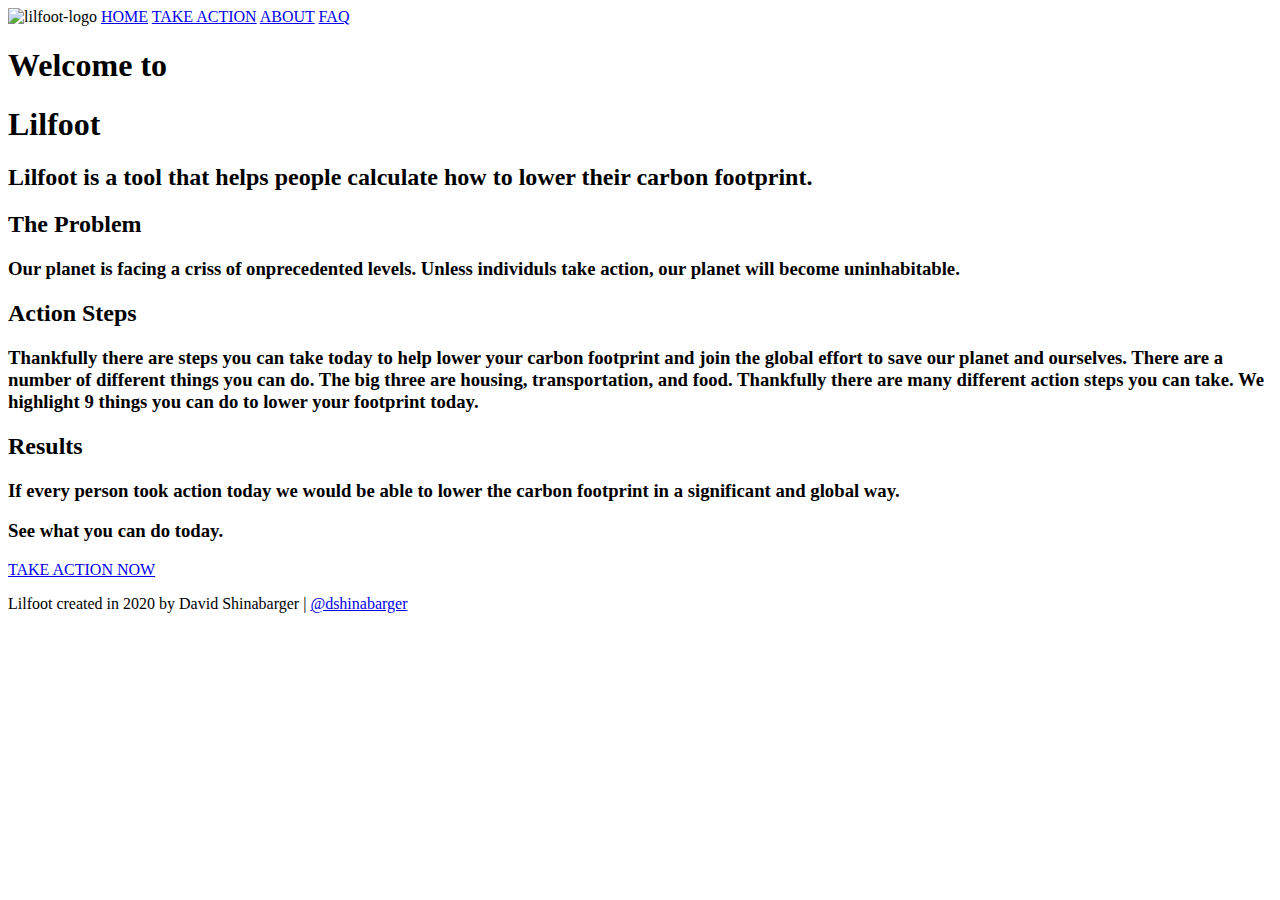
==== index.html @ 5c862786 "Update index.html" ====
<!DOCTYPE html>
<html lang="en" dir="ltr">
    <head>
        <meta charset="utf-8">
        <link rel="stylesheet" type="text/css" href="css/html5reset.css">
        <link rel="stylesheet" type="text/css" href="css/style.css">
        <link href="https://fonts.googleapis.com/css?family=Muli&display=swap" rel="stylesheet">
        <title>Home</title>
    </head>
    <body>

        <header class="header-shadow">

            <nav>
                <img id='lilfootlogo' src="img/lilfootlogo.png" alt="lilfoot-logo">
                <a href="index.html">HOME</a>
                <a href="takeaction.html">TAKE ACTION</a>
                <a href="about.html">ABOUT</a>
                <a href="index.html">FAQ</a>
            </nav>

        </header>
        <div class="container">

            <div class="textsection">

                <h1 id=welcometo>Welcome to</h1>
                <h1>Lilfoot
                </h1>
                <h2 id=homepageinfo>Lilfoot is a tool that helps people calculate how to lower their carbon footprint.</h2>
            </div>

            <div id="pollutedcity" class="horizontalsection">
                <div class="textsection whitefont">
                    <h2>The Problem</h2>
                    <h3>Our planet is facing a criss of onprecedented levels. Unless individuls take action, our planet will become uninhabitable.</h3>
                </div>

            </div>

            <div id="whatdo" class="horizontalsection">
                <div class="textsection ">
                    <h2>Action Steps</h2>
                    <h3>Thankfully there are steps you can take today to help lower your carbon footprint and join the global effort to save our planet and ourselves. There are a number of different things you can do. The big three are housing, transportation, and food.
                        Thankfully there are many different action steps you can take. We highlight 9 things you can do to lower your footprint today.</h3>
                </div>

            </div>

            <div id="result" class="horizontalsection">
                <div class="textsection whitefont">
                    <h2>Results</h2>
                    <h3>If every person took action today we would be able to lower the carbon footprint in a significant and global way.</h3>
                    <h3>See what you can do today.</h3>
                    <a href="takeaction.html" class="buttons">TAKE ACTION NOW</a>
                </div>

            </div>

        </div>

    </body>

    <footer>
        <p>Lilfoot created in 2020 by David Shinabarger |
            <a id="footertwitterthing" href="https://twitter.com/dshinabarger">@dshinabarger</a>
        </p>
    </p>
</footer>
</html>
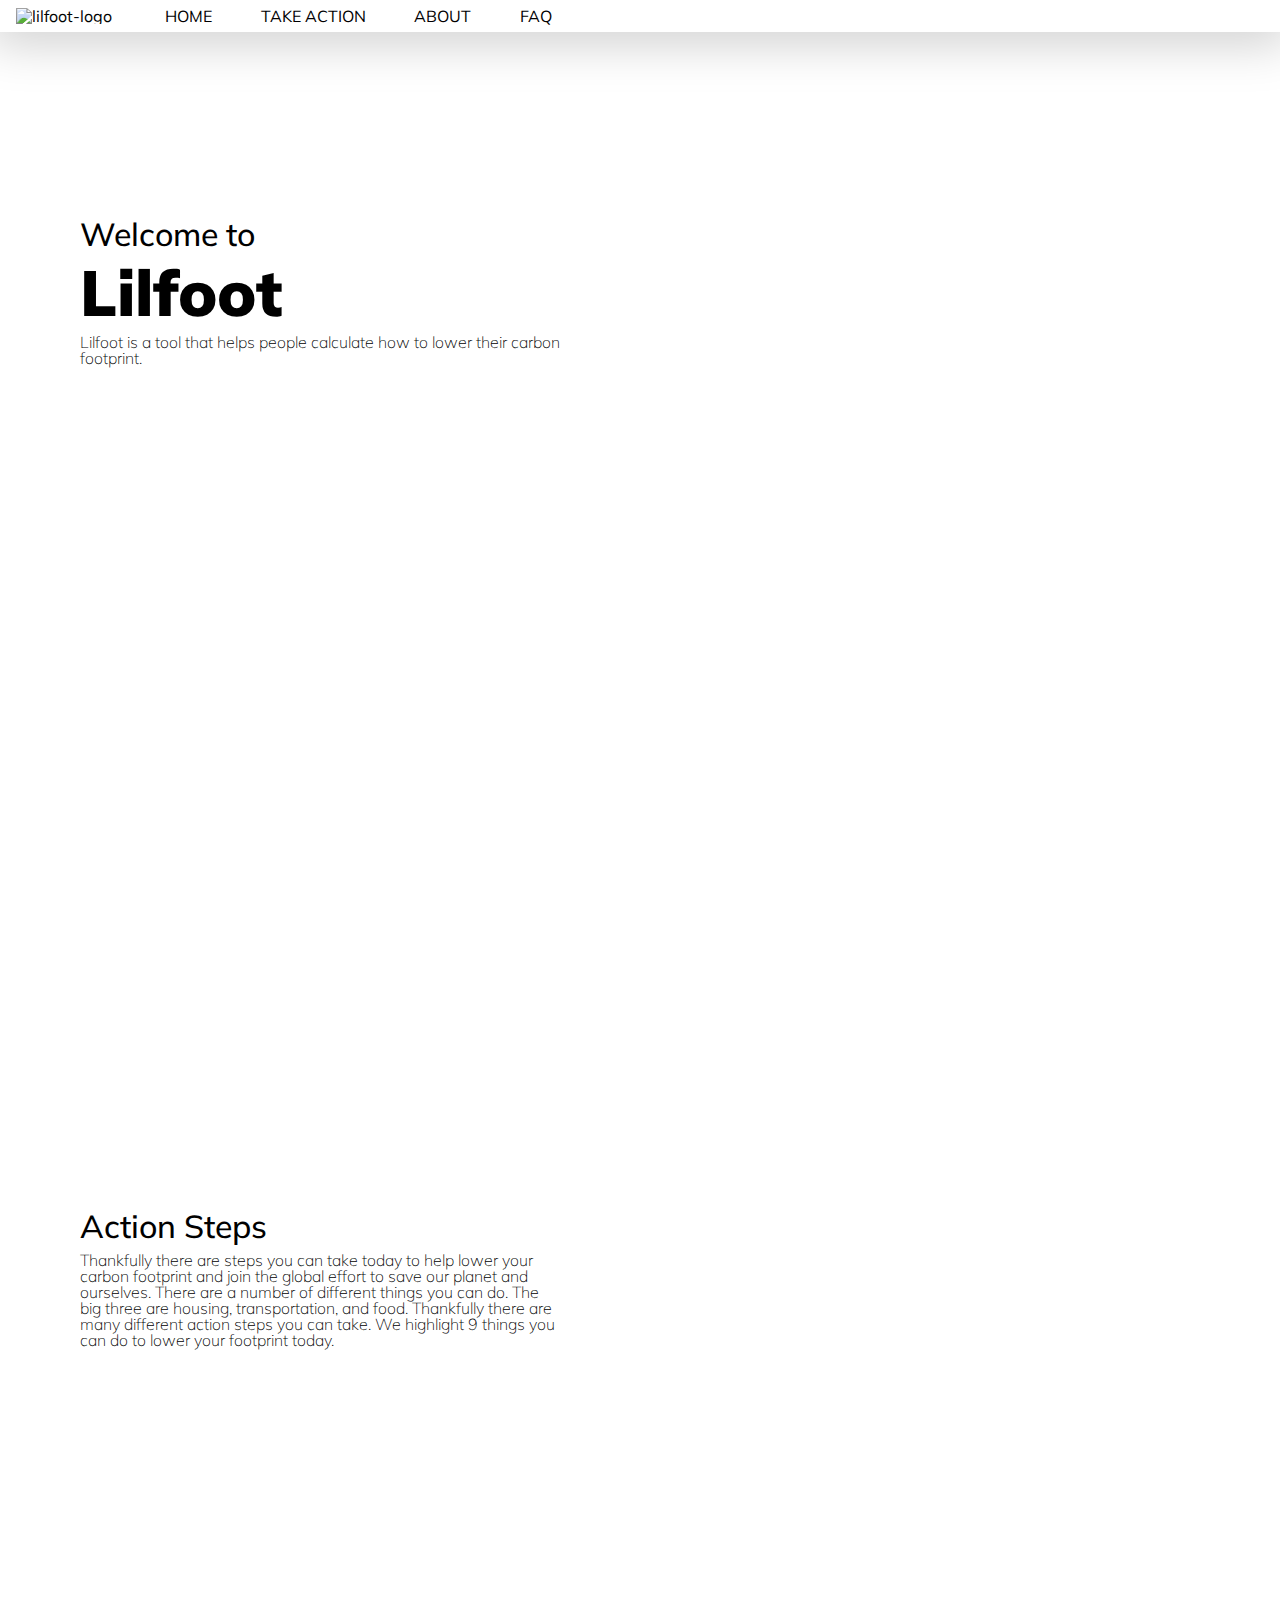
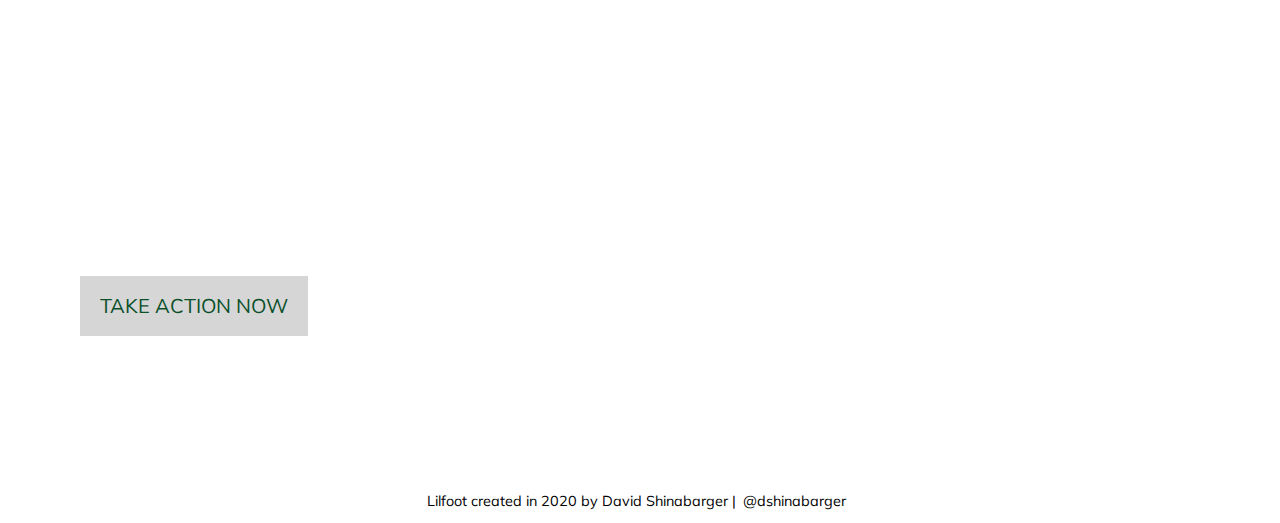
==== commit 4ef2a482: "Update index.html" ====
--- a/index.html
+++ b/index.html
@@ -58,13 +58,10 @@
             </div>
 
         </div>
-
+        <footer>
+            <p>Lilfoot created in 2020 by David Shinabarger |
+                <a id="footertwitterthing" href="https://twitter.com/dshinabarger">@dshinabarger</a>
+            </p>
+        </footer>
     </body>
-
-    <footer>
-        <p>Lilfoot created in 2020 by David Shinabarger |
-            <a id="footertwitterthing" href="https://twitter.com/dshinabarger">@dshinabarger</a>
-        </p>
-    </p>
-</footer>
 </html>
--- a/css/style.css
+++ b/css/style.css
@@ -0,0 +1,213 @@
+body {
+    font-family: 'Muli', sans-serif;
+}
+
+header {
+    width: auto;
+    overflow: auto;
+    margin-top: 0;
+    margin-bottom: 0;
+    padding-top: 2em;
+    padding-bottom: 2em;
+    vertical-align: middle;
+}
+
+nav {
+    display: flex;
+    flex-direction: column;
+    justify-content: space-between;
+    align-items: center;
+    flex-wrap: wrap;
+    justify-content: space-between;
+}
+
+#mainheaderol {
+    text-align: center;
+}
+
+h1, h2, h3 {
+    margin-top: 10px;
+    margin-bottom: 10px;
+}
+
+h1 {
+    font-size: 400%;
+    font-weight: 900;
+}
+
+h2, #welcometo {
+    font-size: 200%;
+    font-weight: 500;
+}
+
+h3, #homepageinfo {
+    font-size: 100%;
+    font-weight: 100;
+}
+
+a {
+    text-decoration: none;
+    color: black;
+    padding: .5em;
+}
+
+a:hover {
+    color: blue;
+}
+
+div {
+    margin-top: 5em;
+}
+
+#lilfootlogo {
+    height: 20%;
+    width: 20%;
+    vertical-align: middle;
+}
+
+#pollutedcity {
+    background-image: url("../img/massimiliano-morosinotto--6hvB84fyYA-unsplash.jpg");
+    background-size: cover;
+    background-position: center;
+    background-blend-mode: lighten;
+}
+
+#result {
+    background-image: url("../img/alec-cooks-AWmFldiADCo-unsplash.jpg");
+    background-size: cover;
+    background-position: center;
+    background-blend-mode: lighten;
+}
+
+#footertwitterthing {
+    margin-left: -5px;
+}
+
+.horizontalsection {
+    height: 30em;
+    width: inherit;
+    margin: 0;
+}
+
+.header-shadow {
+    box-shadow: 0px 0px 50px 10px #ccc;
+}
+
+.shadow {
+    box-shadow: 0px 0px 20px 2px #ccc;
+}
+
+.textsection {
+    margin-top: 3em;
+    margin-left: 2em;
+    margin-right: 2em;
+    padding-top: 1em;
+    padding-bottom: 1em;
+}
+
+.whitefont {
+    color: #FFFFFF;
+}
+
+.container {
+    display: grid;
+    grid-template-rows: repeat(4, 1fr);
+    grid-row-gap: 1em;
+}
+
+.buttons {
+    transition-duration: 0.3s;
+    text-align: center;
+    display: inline-block;
+    weight: 500;
+    padding: 1em;
+    margin-top: 3em;
+    margin-bottom: 1em;
+    font-size: 125%;
+    background-color: #D6D6D6;
+    color: #0B502A;
+}
+
+.buttons:hover {
+
+    background-color: #0B502A;
+    color: white;
+}
+
+footer {
+    font-size: 90%;
+    text-align: center;
+    padding: 1em;
+}
+
+
+}
+
+/*BEGIN TABLET VIEW
+**************
+**************
+************** */
+@media (min-width: 500px) and (max-width: 1024px) {
+    nav {
+        display: flex;
+        flex-direction: row;
+        justify-content: space-between;
+        align-items: center;
+        flex-wrap: wrap;
+        margin-left: 1em;
+        justify-content: space-between;
+        padding-right: 5em;
+    }
+
+    header {
+        width: auto;
+        overflow: auto;
+        margin-top: 0;
+        margin-bottom: 0;
+        padding: 0;
+        vertical-align: middle;
+    }
+
+    .textsection {
+        margin-top: 5em;
+        margin-left: 5em;
+        margin-right: 15em;
+        padding-top: 1em;
+        padding-bottom: 1em;
+    }
+}
+
+/*BEGIN DESKTOP VIEW
+**************
+**************
+************** */
+@media (min-width: 1024px) {
+    nav {
+        display: flex;
+        flex-direction: row;
+        justify-content: space-between;
+        align-items: center;
+        flex-wrap: wrap;
+        justify-content: space-between;
+        padding-right: 10em;
+        margin-right: 35em;
+        margin-left: 1em;
+    }
+
+    header {
+        width: auto;
+        overflow: auto;
+        margin-top: 0;
+        margin-bottom: 0;
+        padding: 0;
+        vertical-align: middle;
+    }
+
+    .textsection {
+        margin-top: 5em;
+        margin-left: 5em;
+        margin-right: 45em;
+        padding-top: 1em;
+        padding-bottom: 1em;
+    }
+}
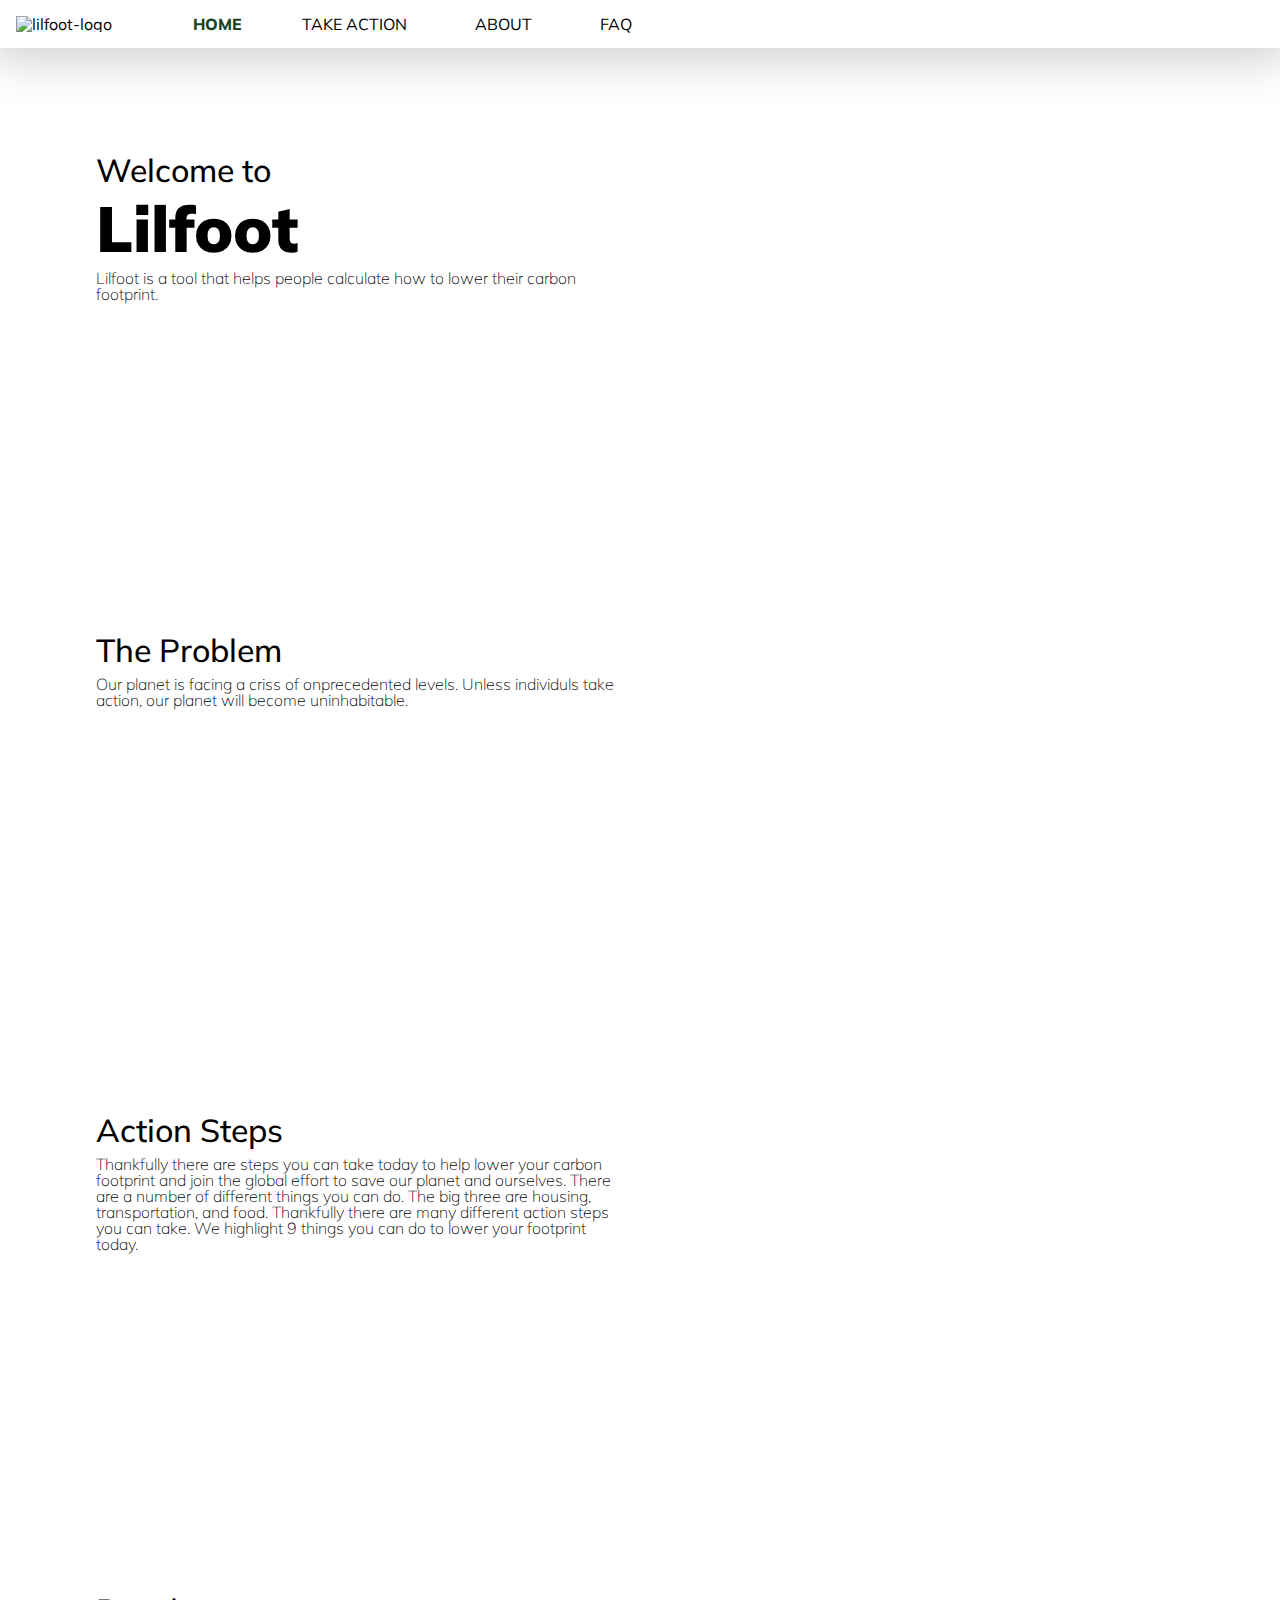
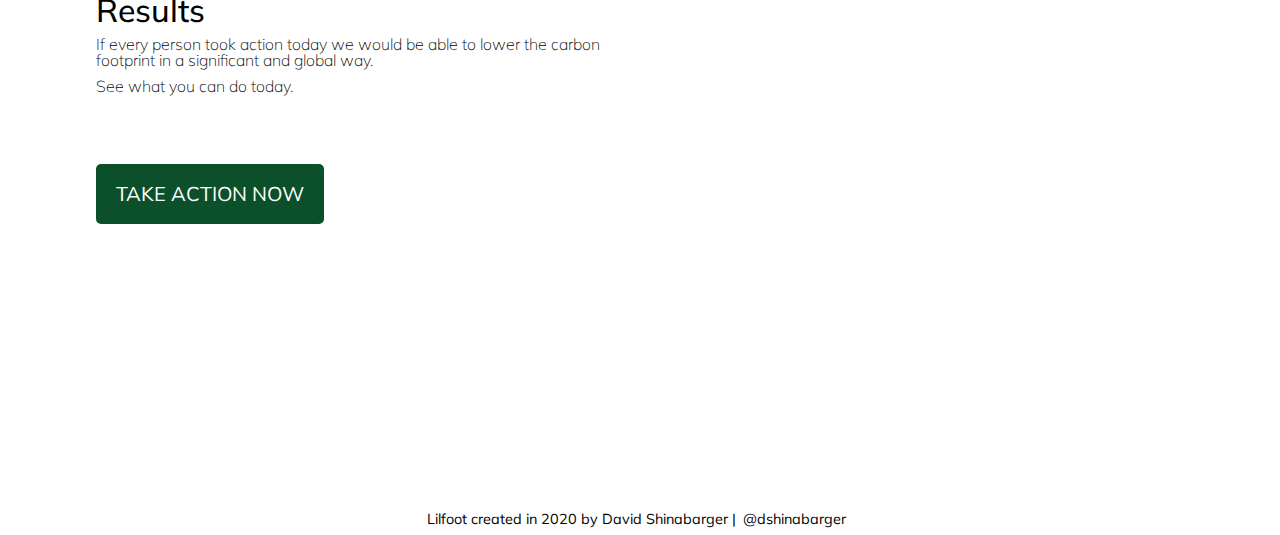
==== commit 4a29ddf3: "Update index.html" ====
--- a/index.html
+++ b/index.html
@@ -13,9 +13,18 @@
 
             <nav>
                 <img id='lilfootlogo' src="img/lilfootlogo.png" alt="lilfoot-logo">
-                <a href="index.html">HOME</a>
+                <a id = "active" href="index.html">HOME</a>
                 <a href="takeaction.html">TAKE ACTION</a>
-                <a href="about.html">ABOUT</a>
+                <div class="dropdown">
+                    <button class="dropbtn">ABOUT
+                        <i class="fa fa-caret-down"></i>
+                    </button>
+                    <div class="dropdown-content">
+                        <a href="about.html">ABOUT</a>
+                        <a href="contact.html">CONTACT</a>
+                    </div>
+                </div>
+
                 <a href="index.html">FAQ</a>
             </nav>
 
--- a/css/style.css
+++ b/css/style.css
@@ -19,6 +19,54 @@
     align-items: center;
     flex-wrap: wrap;
     justify-content: space-between;
+    overflow: hidden;
+}
+
+.dropdown {
+  float: left;
+  overflow: hidden;
+}
+
+.dropdown .dropbtn {
+  font-size: 16px;
+  border: none;
+  outline: none;
+  color: black;
+  padding: 14px 16px;
+  background-color: inherit;
+  font-family: inherit;
+  margin: 0;
+}
+
+.navbar a:hover, .dropdown:hover .dropbtn {
+  background-color: #083A1F;
+  color: white;
+}
+
+.dropdown-content {
+  display: none;
+  position: absolute;
+  background-color: #f9f9f9;
+  min-width: 160px;
+  box-shadow: 0px 8px 16px 0px rgba(0,0,0,0.2);
+  z-index: 1;
+}
+
+.dropdown-content a {
+  float: none;
+  color: black;
+  padding: 12px 16px;
+  text-decoration: none;
+  display: block;
+  text-align: left;
+}
+
+.dropdown-content a:hover {
+  background-color: #ddd;
+}
+
+.dropdown:hover .dropdown-content {
+  display: block;
 }
 
 #mainheaderol {
@@ -43,6 +91,11 @@
 h3, #homepageinfo {
     font-size: 100%;
     font-weight: 100;
+}
+
+h4 {
+  font-weight: 100;
+  font-size: 80%;
 }
 
 a {
@@ -52,12 +105,11 @@
 }
 
 a:hover {
-    color: blue;
-}
-
-div {
-    margin-top: 5em;
-}
+    color: #1D431F;
+    font-weight: 800;
+}
+
+div {}
 
 #lilfootlogo {
     height: 20%;
@@ -94,25 +146,21 @@
 }
 
 .shadow {
-    box-shadow: 0px 0px 20px 2px #ccc;
+    box-shadow: 0px 0px 5px 5px #ccc;
 }
 
 .textsection {
-    margin-top: 3em;
+    margin-top: 5em;
     margin-left: 2em;
     margin-right: 2em;
-    padding-top: 1em;
-    padding-bottom: 1em;
-}
-
-.whitefont {
-    color: #FFFFFF;
+    padding: 1em;
+    background: white;
+    font: black;
 }
 
 .container {
     display: grid;
     grid-template-rows: repeat(4, 1fr);
-    grid-row-gap: 1em;
 }
 
 .buttons {
@@ -124,30 +172,140 @@
     margin-top: 3em;
     margin-bottom: 1em;
     font-size: 125%;
-    background-color: #D6D6D6;
-    color: #0B502A;
-}
-
-.buttons:hover {
-
     background-color: #0B502A;
     color: white;
-}
+    border-radius: 5px;
+    border: 0px;
+}
+
+.buttons:hover {
+    background-color: #D4FFDB;
+    color: #0B502A;
+    border: 5px solid #0B502A;
+        font-weight: 800;
+}
+
+
 
 footer {
     font-size: 90%;
+    bottom: 0;
+    display: grid;
     text-align: center;
+    margin-top: 10em;
+}
+
+.takeactiongrid {
+    display: flex;
+    flex-wrap: wrap;
+    margin-top: -60em;
+    margin-left: 2%;
+    align-items: center;
+    align-content: center;
+    align-self: center;
+    color: white;
+}
+
+.griditem {
+    width: 100%;
+    position: relative;
+    flex-wrap: wrap;
+    background-color: #083A1F;
+    font-size: 100%;
+    margin-top: .5em;
+    margin-left: .5em;
     padding: 1em;
-}
-
-
-}
+    height: 15em;
+    display: grid;
+    grid-template-rows: 1fr 1fr 1fr;
+    transition-duration: .5s;
+}
+
+.griditem:hover {
+    opacity: .9;
+}
+
+.icon {
+    bottom: 0;
+    height: 7em;
+}
+
+.greenleafpicture {
+    width: 100%;
+    height: 100%;
+    object-fit: cover;
+}
+
+.formsection {}
+
+.form {
+    align-content: center;
+    text-align: left;
+    white-space: pre-line;
+    width: 100%;
+    margin-top: -40em;
+    background: white;
+}
+
+label {
+    text-align: left;
+    background-color: white;
+    width: 75%;
+}
+
+.input {
+    width: 75%;
+    height: 5em;
+}
+
+.FAQs {
+  margin-top: 5em;
+}
+
+.faqbutton {
+  border: 0;
+  transition-duration: 0.3s;
+  text-align: center;
+  display: inline-block;
+  weight: 500;
+  padding: 1em;
+  margin-top: 3em;
+  margin-bottom: 1em;
+  background-color: #0B502A;
+  color: white;
+  border-radius: 5px;
+  border: 0px;
+}
+
+.faqbutton:hover {
+  background-color: #11763D;
+  color: white;
+        font-weight: 800;
+}
+
+
+.faq-dropdown-content {
+  display: none;
+  position: absolute;
+  background-color: #f9f9f9;
+  min-width: 160px;
+  box-shadow: 0px 8px 16px 0px rgba(0,0,0,0.2);
+  z-index: 1;
+}
+
+#active {
+  color: #1D431F;
+  background-color: white;
+  font-weight: 800;
+}
+
 
 /*BEGIN TABLET VIEW
 **************
 **************
 ************** */
-@media (min-width: 500px) and (max-width: 1024px) {
+
+@media (min-width: 700px) and (max-width: 1024px) {
     nav {
         display: flex;
         flex-direction: row;
@@ -155,10 +313,10 @@
         align-items: center;
         flex-wrap: wrap;
         margin-left: 1em;
+        margin-right: 12em;
         justify-content: space-between;
         padding-right: 5em;
     }
-
     header {
         width: auto;
         overflow: auto;
@@ -167,20 +325,50 @@
         padding: 0;
         vertical-align: middle;
     }
-
     .textsection {
         margin-top: 5em;
         margin-left: 5em;
-        margin-right: 15em;
+        margin-right: 25em;
         padding-top: 1em;
         padding-bottom: 1em;
     }
-}
+    .takeactiongrid {
+        display: flex;
+        flex-wrap: wrap;
+        margin-top: 0;
+        margin-left: 2%;
+        align-items: center;
+        align-content: center;
+        align-self: center;
+        color: white;
+    }
+    .griditem {
+        width: 28%;
+        position: relative;
+        flex-wrap: wrap;
+        background-color: #083A1F;
+        font-size: 100%;
+        margin-top: .5em;
+        margin-left: .5em;
+        padding: 1em;
+        height: 15em;
+        display: grid;
+        grid-template-rows: 1fr 1fr 1fr;
+    }
+    .formsection {
+        display: grid;
+        grid-template-columns: 1fr 1fr;
+        grid-gap: 1em;
+        margin-top: 5em;
+    }
+}
+
 
 /*BEGIN DESKTOP VIEW
 **************
 **************
 ************** */
+
 @media (min-width: 1024px) {
     nav {
         display: flex;
@@ -190,10 +378,9 @@
         flex-wrap: wrap;
         justify-content: space-between;
         padding-right: 10em;
-        margin-right: 35em;
+        margin-right: 30em;
         margin-left: 1em;
     }
-
     header {
         width: auto;
         overflow: auto;
@@ -202,12 +389,45 @@
         padding: 0;
         vertical-align: middle;
     }
-
     .textsection {
-        margin-top: 5em;
         margin-left: 5em;
-        margin-right: 45em;
+        margin-right: 40em;
         padding-top: 1em;
         padding-bottom: 1em;
     }
-}
+    .takeactiongrid {
+        display: flex;
+        flex-wrap: wrap;
+        margin-top: 0;
+        margin-left: 2%;
+        align-items: center;
+        align-content: center;
+        align-self: center;
+        color: white;
+    }
+    .griditem {
+        width: 29%;
+        position: relative;
+        flex-wrap: wrap;
+        background-color: #083A1F;
+        font-size: 100%;
+        margin-top: .5em;
+        margin-left: .5em;
+        padding: 1em;
+        height: 15em;
+    }
+    .form {
+        align-content: center;
+        text-align: left;
+        white-space: pre-line;
+        width: 100%;
+        margin-top: 0;
+        background: white;
+    }
+    .formsection {
+        display: grid;
+        grid-template-columns: 1fr 1fr;
+        grid-gap: 1em;
+        margin-top: 5em;
+    }
+}
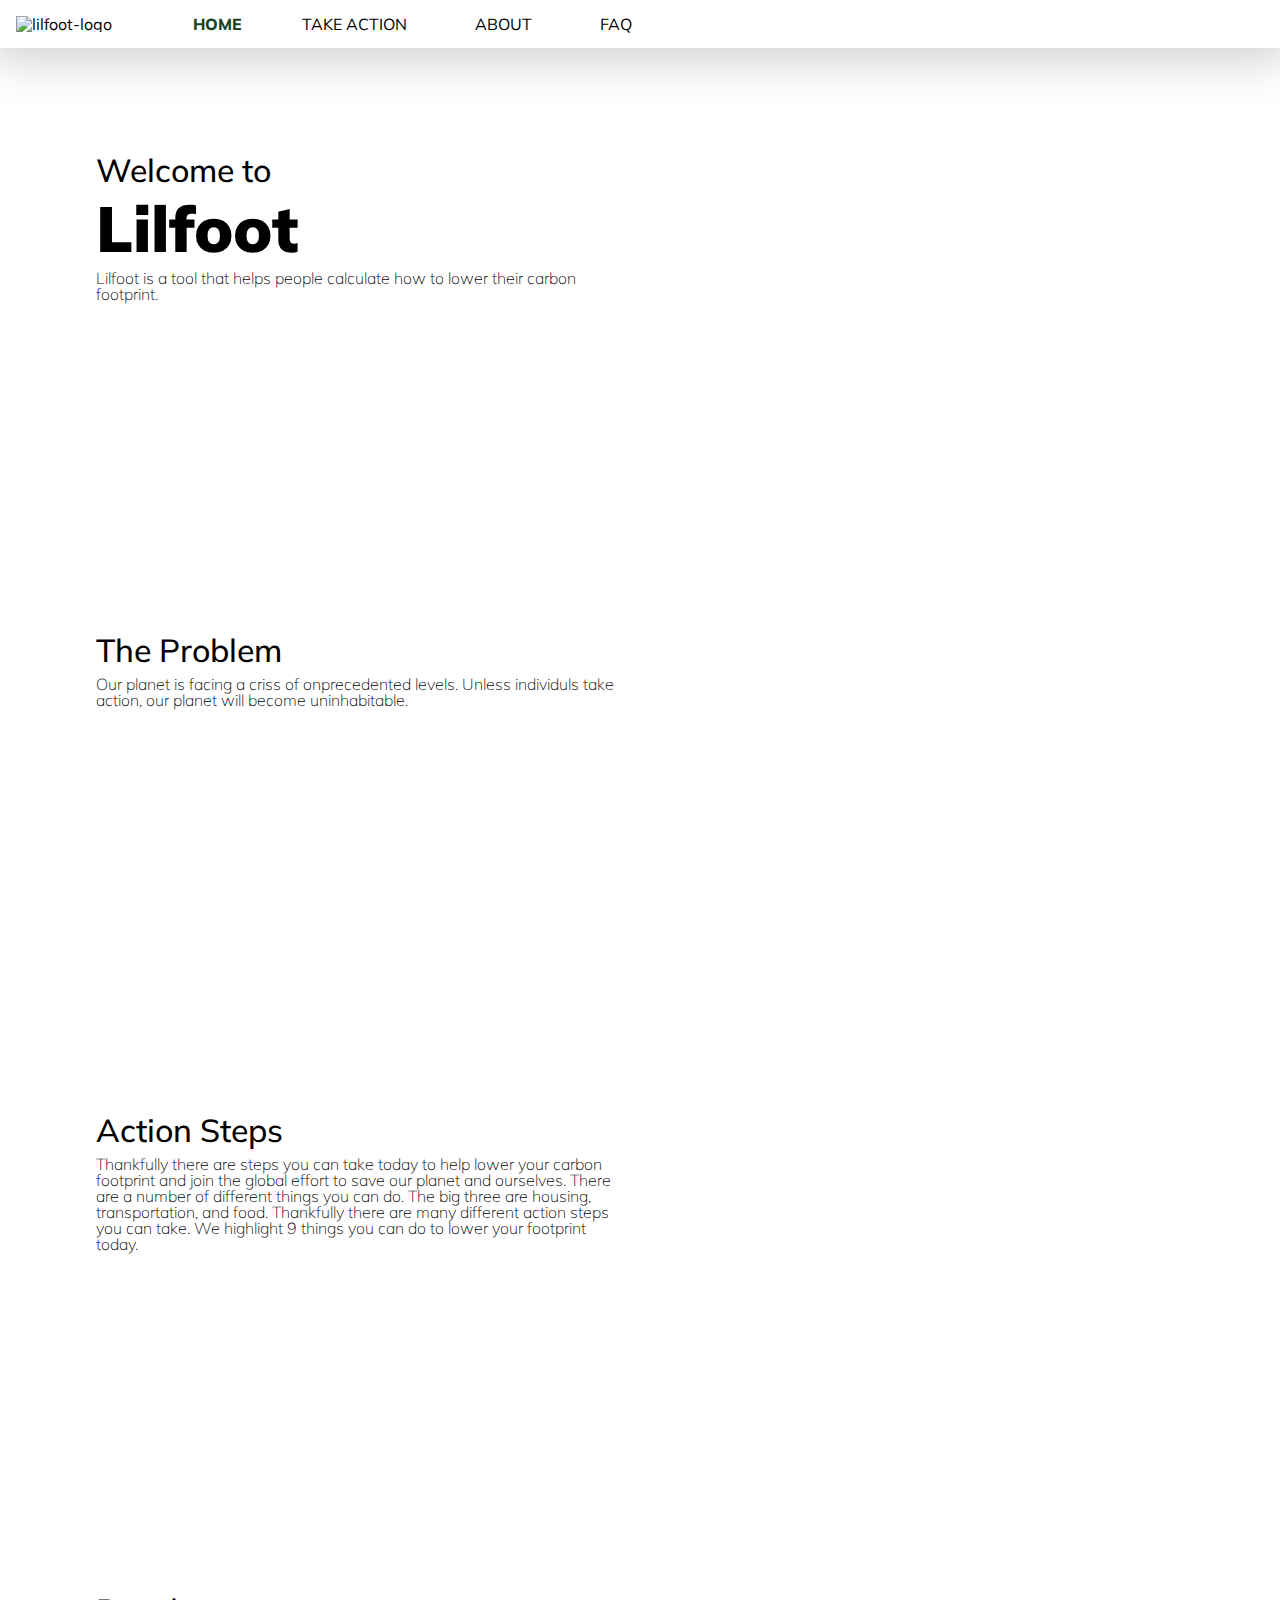
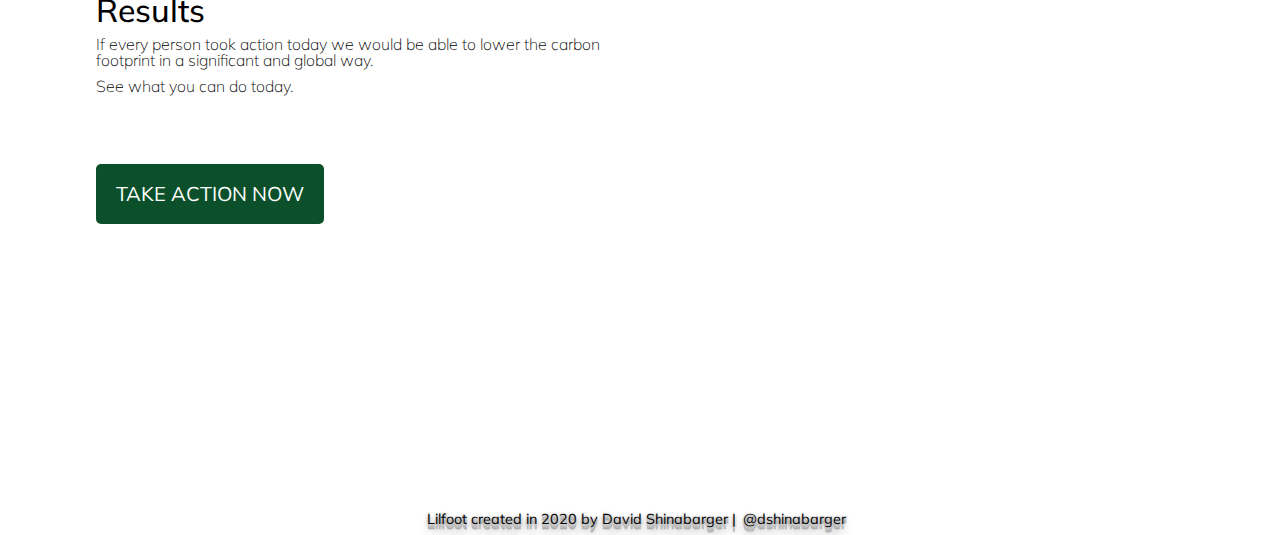
==== commit 95bb4f15: "Update index.html" ====
--- a/index.html
+++ b/index.html
@@ -8,6 +8,8 @@
         <title>Home</title>
     </head>
     <body>
+
+    <a class = "skip" href="#skip">Skip to Main Content</a>
 
         <header class="header-shadow">
 
@@ -25,10 +27,11 @@
                     </div>
                 </div>
 
-                <a href="index.html">FAQ</a>
+                <a href="FAQ.html">FAQ</a>
             </nav>
 
         </header>
+          <main class=" " id="skip">
         <div class="container">
 
             <div class="textsection">
@@ -67,6 +70,7 @@
             </div>
 
         </div>
+      </main>
         <footer>
             <p>Lilfoot created in 2020 by David Shinabarger |
                 <a id="footertwitterthing" href="https://twitter.com/dshinabarger">@dshinabarger</a>
--- a/css/style.css
+++ b/css/style.css
@@ -1,5 +1,22 @@
 body {
     font-family: 'Muli', sans-serif;
+}
+
+a.skip {
+    background: white;
+    left: 0;
+    padding: 6px;
+    position: absolute;
+    top: -40px;
+    -webkit-transition: top 1s ease-out;
+    transition: top 1s ease-out;
+    z-index: 1;
+}
+
+a.skip:focus {
+    top: 20px;
+    color: black;
+    text-decoration-style: solid;
 }
 
 header {
@@ -81,19 +98,24 @@
 h1 {
     font-size: 400%;
     font-weight: 900;
-}
-
-h2, #welcometo {
+
+}
+
+#contacttitle {
+
+}
+
+h2, #welcometo, #formatlikeh2 {
     font-size: 200%;
     font-weight: 500;
 }
 
-h3, #homepageinfo {
+h3, #homepageinfo, #formatlikeh3 {
     font-size: 100%;
     font-weight: 100;
 }
 
-h4 {
+h4, #formatlikeh4 {
   font-weight: 100;
   font-size: 80%;
 }
@@ -193,6 +215,19 @@
     display: grid;
     text-align: center;
     margin-top: 10em;
+    text-shadow:
+      0 1px 0 #ccc,
+      0 2px 0 #c9c9c9,
+      0 3px 0 #bbb,
+      0 4px 0 #b9b9b9,
+      0 5px 0 #aaa,
+      0 6px 1px rgba(0,0,0,.1),
+      0 0 5px rgba(0,0,0,.1),
+      0 1px 3px rgba(0,0,0,.3),
+      0 3px 5px rgba(0,0,0,.2),
+      0 5px 10px rgba(0,0,0,.25),
+      0 10px 10px rgba(0,0,0,.2),
+      0 20px 20px rgba(0,0,0,.15);
 }
 
 .takeactiongrid {
@@ -431,3 +466,15 @@
         margin-top: 5em;
     }
 }
+
+@media screen and (prefers-reduced-motion: reduce) {
+  .buttons {
+      transition-duration: 0;
+    }
+ }
+
+@media screen and (prefers-reduced-motion) {
+  .buttons {
+      transition-duration: 0;
+    }
+ }
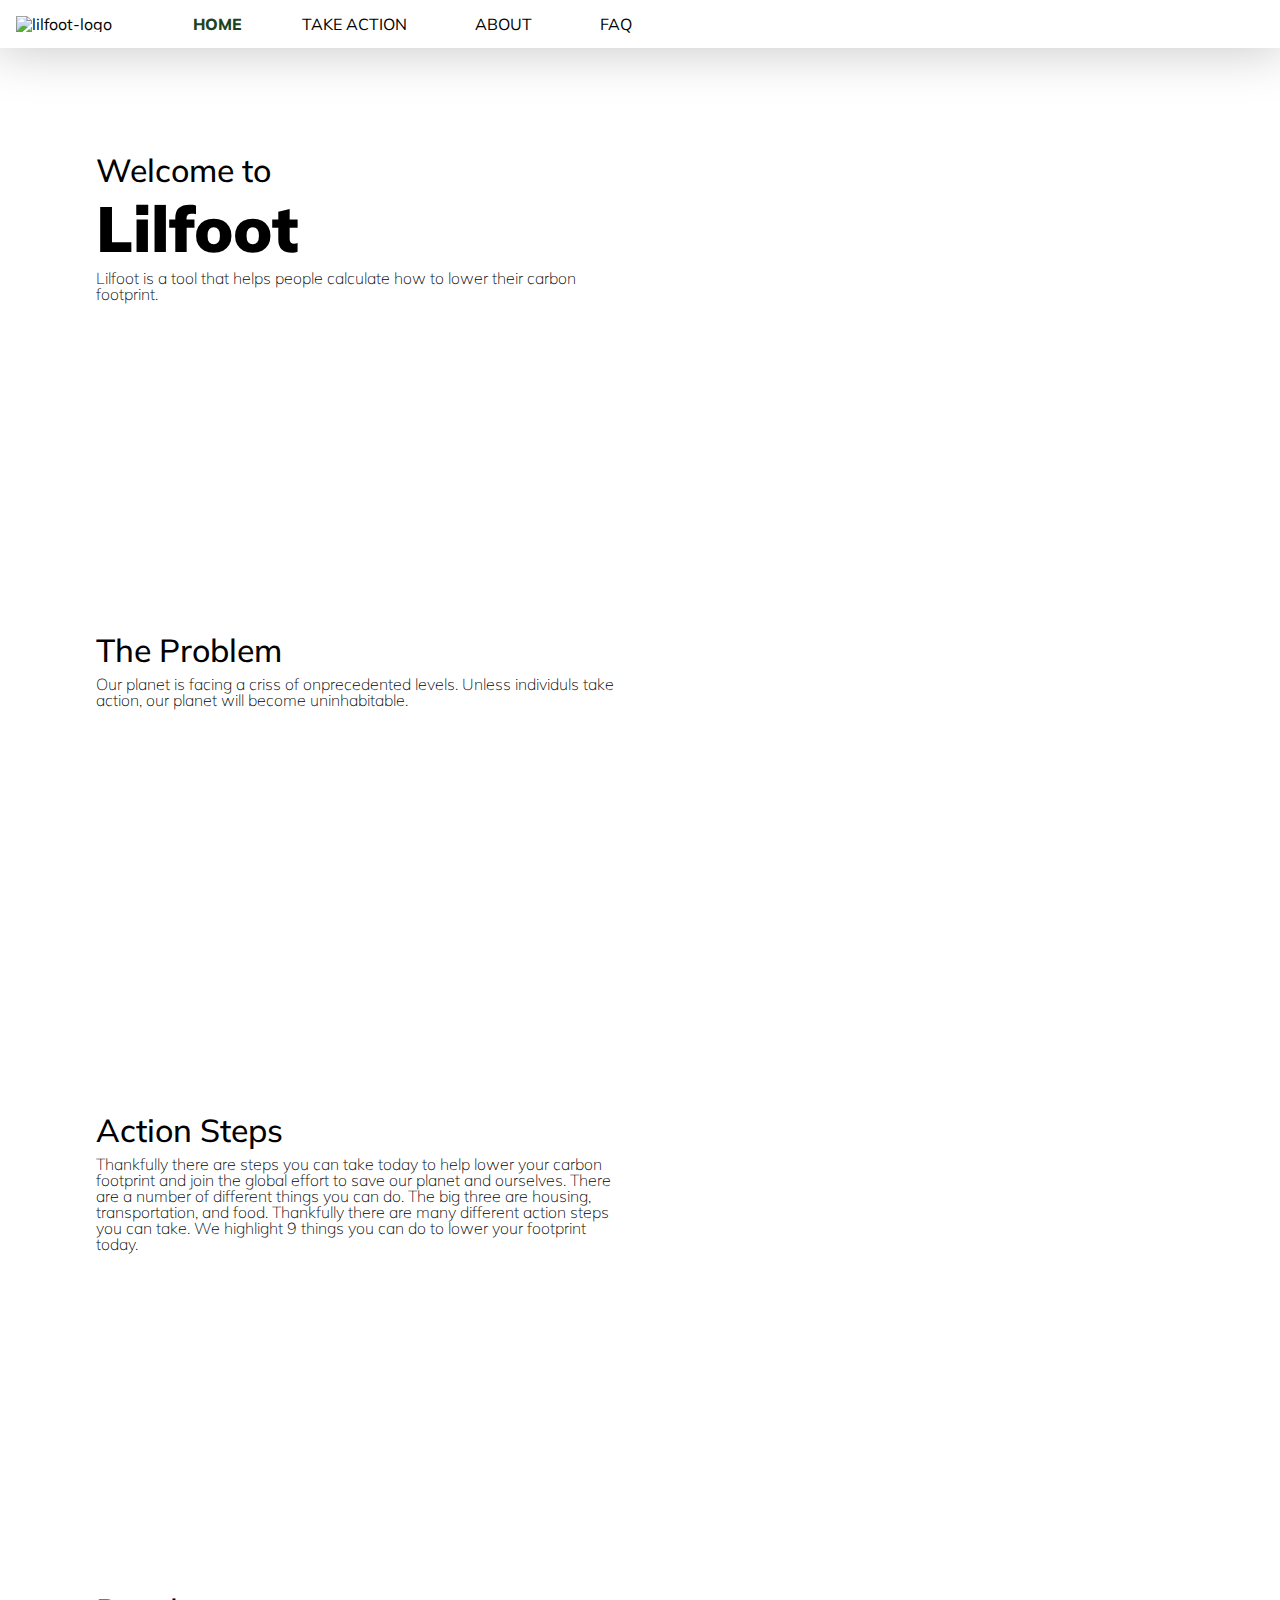
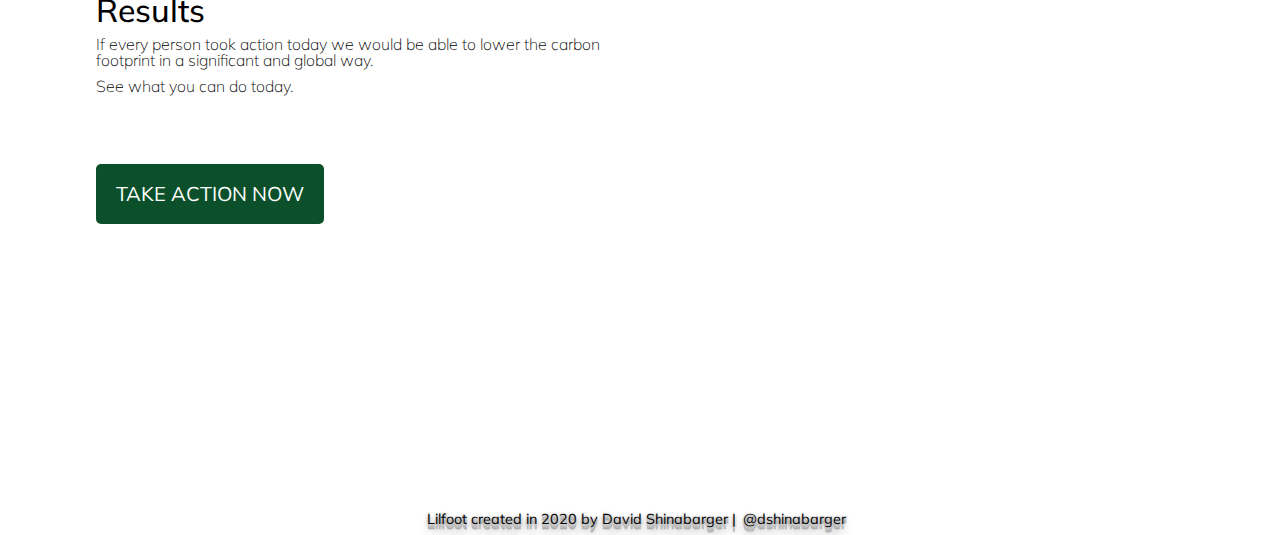
==== commit 037863c2: "add Google Analytics" ====
--- a/index.html
+++ b/index.html
@@ -1,6 +1,16 @@
 <!DOCTYPE html>
 <html lang="en" dir="ltr">
     <head>
+      <!-- Global site tag (gtag.js) - Google Analytics -->
+<script async src="https://www.googletagmanager.com/gtag/js?id=UA-101513232-2"></script>
+<script>
+  window.dataLayer = window.dataLayer || [];
+  function gtag(){dataLayer.push(arguments);}
+  gtag('js', new Date());
+
+  gtag('config', 'UA-101513232-2');
+</script>
+
         <meta charset="utf-8">
         <link rel="stylesheet" type="text/css" href="css/html5reset.css">
         <link rel="stylesheet" type="text/css" href="css/style.css">
--- a/css/style.css
+++ b/css/style.css
@@ -105,17 +105,17 @@
 
 }
 
-h2, #welcometo, #formatlikeh2 {
+h2, #welcometo, .formatlikeh2 {
     font-size: 200%;
     font-weight: 500;
 }
 
-h3, #homepageinfo, #formatlikeh3 {
+h3, #homepageinfo, .formatlikeh3 {
     font-size: 100%;
     font-weight: 100;
 }
 
-h4, #formatlikeh4 {
+h4, .formatlikeh4 {
   font-weight: 100;
   font-size: 80%;
 }
@@ -128,7 +128,6 @@
 
 a:hover {
     color: #1D431F;
-    font-weight: 800;
 }
 
 div {}
@@ -164,7 +163,7 @@
 }
 
 .header-shadow {
-    box-shadow: 0px 0px 50px 10px #ccc;
+    box-shadow: 0px 0px 50px 5px #ccc;
 }
 
 .shadow {
@@ -203,8 +202,6 @@
 .buttons:hover {
     background-color: #D4FFDB;
     color: #0B502A;
-    border: 5px solid #0B502A;
-        font-weight: 800;
 }
 
 
@@ -251,8 +248,6 @@
     margin-left: .5em;
     padding: 1em;
     height: 15em;
-    display: grid;
-    grid-template-rows: 1fr 1fr 1fr;
     transition-duration: .5s;
 }
 
@@ -309,7 +304,6 @@
   background-color: #0B502A;
   color: white;
   border-radius: 5px;
-  border: 0px;
 }
 
 .faqbutton:hover {
@@ -377,6 +371,7 @@
         align-self: center;
         color: white;
     }
+
     .griditem {
         width: 28%;
         position: relative;
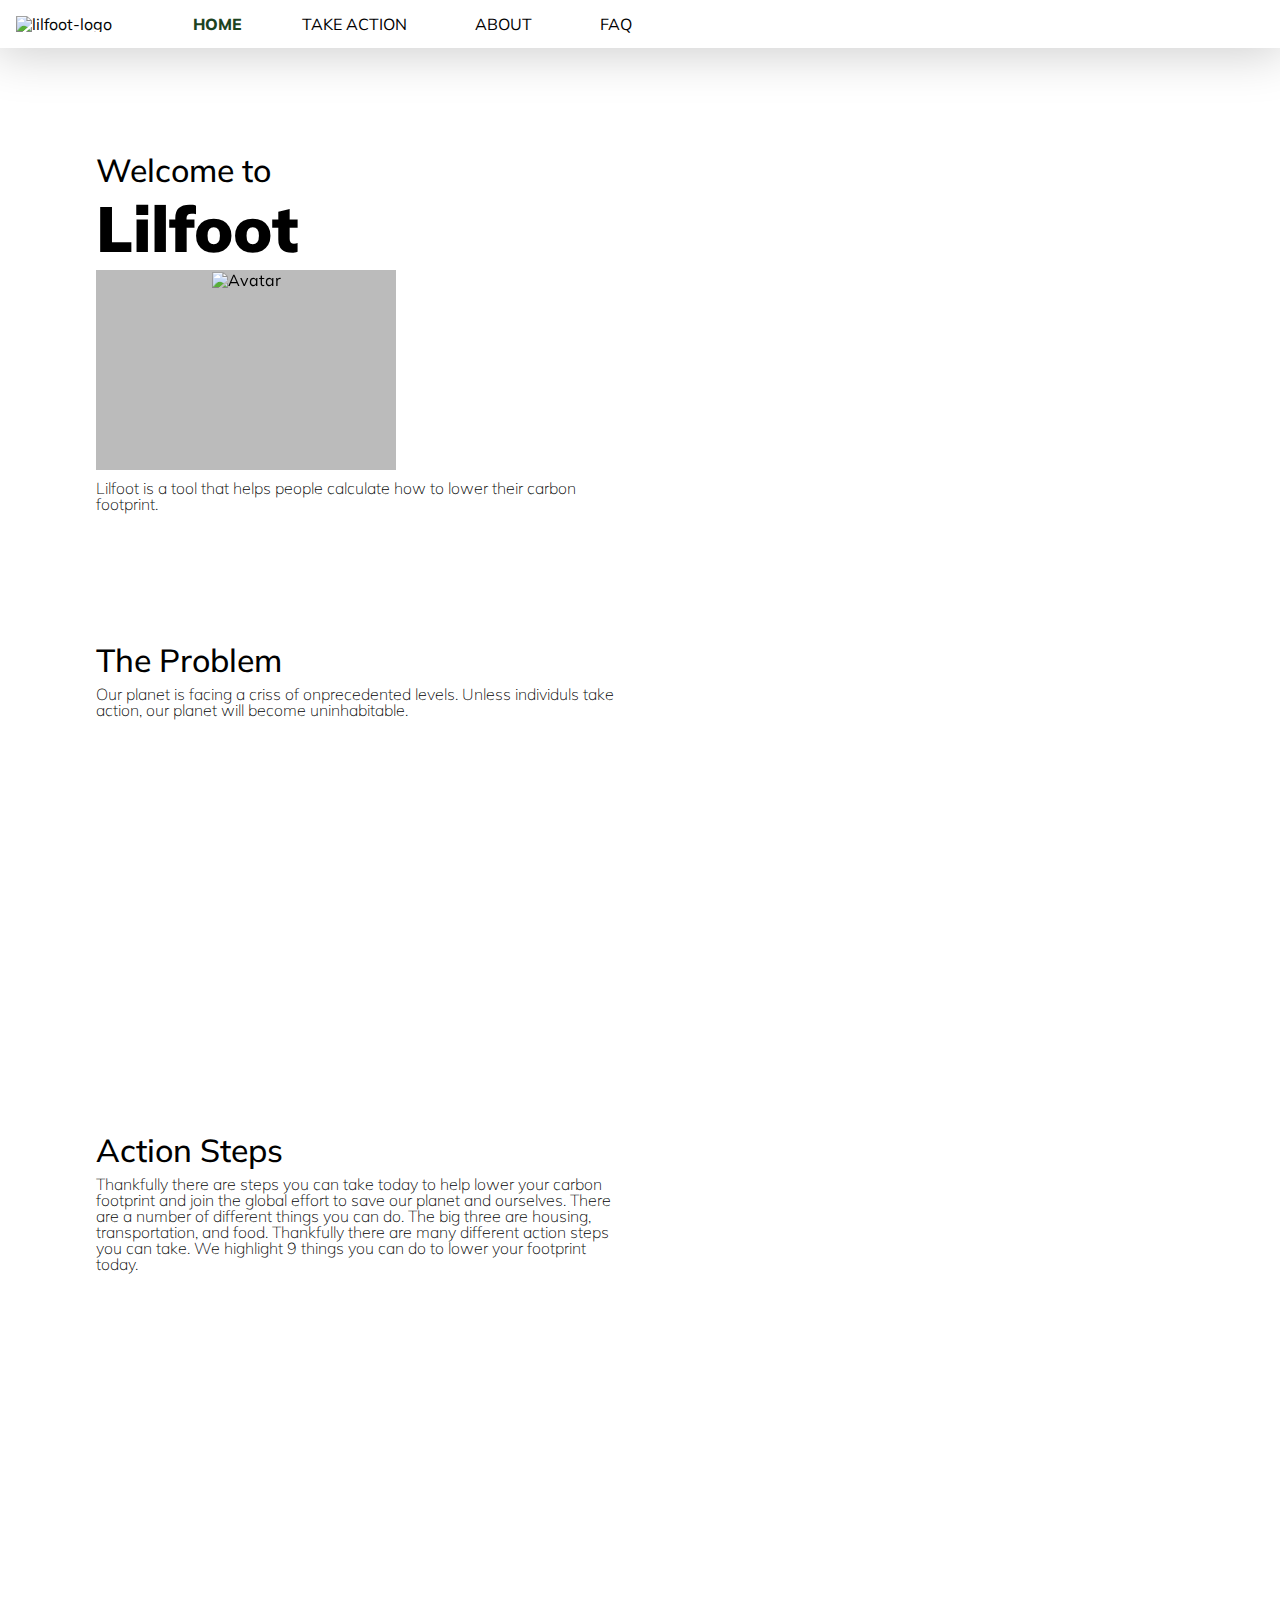
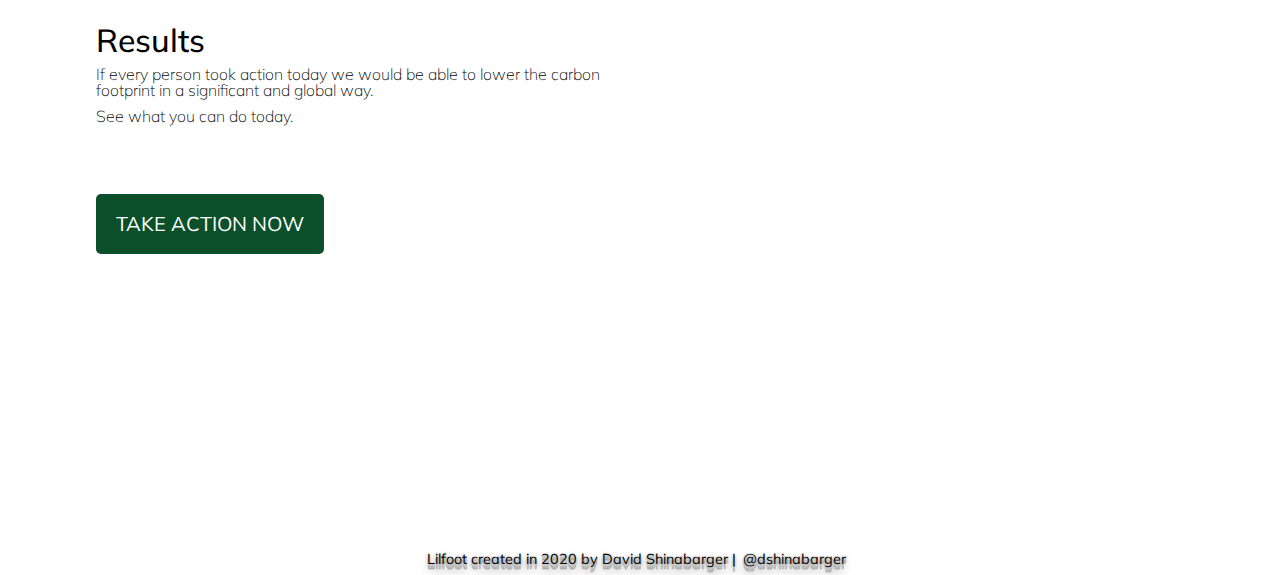
==== commit 85041dfa: "add flip card" ====
--- a/index.html
+++ b/index.html
@@ -49,6 +49,19 @@
                 <h1 id=welcometo>Welcome to</h1>
                 <h1>Lilfoot
                 </h1>
+
+
+                    <div class="flip-card">
+                    <div class="flip-card-inner">
+                        <div class="flip-card-front">
+                            <img class="logosize" src="img/lilfootlogo.png" alt="Avatar">
+                        </div>
+                        <div class="flip-card-back">
+                            <h1>Lilfoot</h1>
+                        </div>
+                    </div>
+                </div>
+
                 <h2 id=homepageinfo>Lilfoot is a tool that helps people calculate how to lower their carbon footprint.</h2>
             </div>
 
--- a/css/style.css
+++ b/css/style.css
@@ -136,6 +136,12 @@
     height: 20%;
     width: 20%;
     vertical-align: middle;
+}
+
+.logosize {
+  height: 100%;
+  width: 100%;
+  vertical-align: middle;
 }
 
 #pollutedcity {
@@ -328,6 +334,53 @@
   font-weight: 800;
 }
 
+.flip-card {
+  background-color: transparent;
+  width: 300px;
+  height: 200px;
+  perspective: 1000px; /* Remove this if you don't want the 3D effect */
+}
+
+/* This container is needed to position the front and back side */
+.flip-card-inner {
+  position: relative;
+  width: 100%;
+  height: 100%;
+  text-align: center;
+  transition: transform 0.8s;
+  transform-style: preserve-3d;
+}
+
+/* Do an horizontal flip when you move the mouse over the flip box container */
+.flip-card:hover .flip-card-inner {
+  transform: rotateY(180deg);
+}
+
+/* Position the front and back side */
+.flip-card-front, .flip-card-back {
+  position: absolute;
+  width: 100%;
+  height: 100%;
+  -webkit-backface-visibility: hidden; /* Safari */
+  backface-visibility: hidden;
+}
+
+/* Style the front side (fallback if image is missing) */
+.flip-card-front {
+  background-color: #bbb;
+  color: black;
+}
+
+/* Style the back side */
+.flip-card-back {
+  background-color: #1D431F;
+  vertical-align: center;
+  padding-top: 3em;
+  color: white;
+  transform: rotateY(180deg);
+  height: 70%;
+}
+
 
 /*BEGIN TABLET VIEW
 **************
